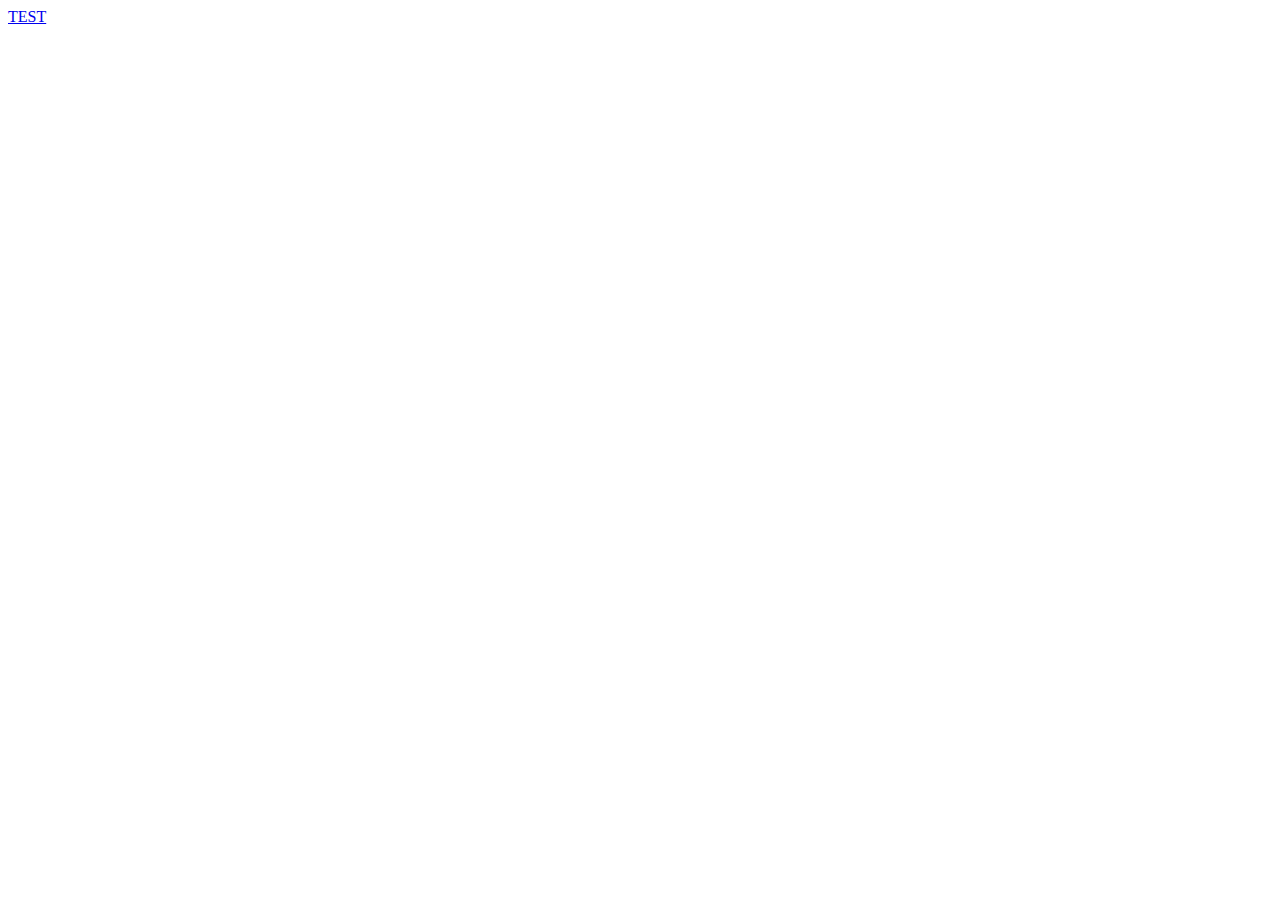
==== index.html @ 6a65d404 "test" ====
<!DOCTYPE html>
<html lang="en">
<head>
    <meta charset="UTF-8">
    <meta http-equiv="X-UA-Compatible" content="IE=edge">
    <meta name="viewport" content="width=device-width, initial-scale=1.0">
    <title>Document</title>
</head>
<body>
    <a href="./interactive-rating-component/index.html">TEST</a>
</body>
</html>
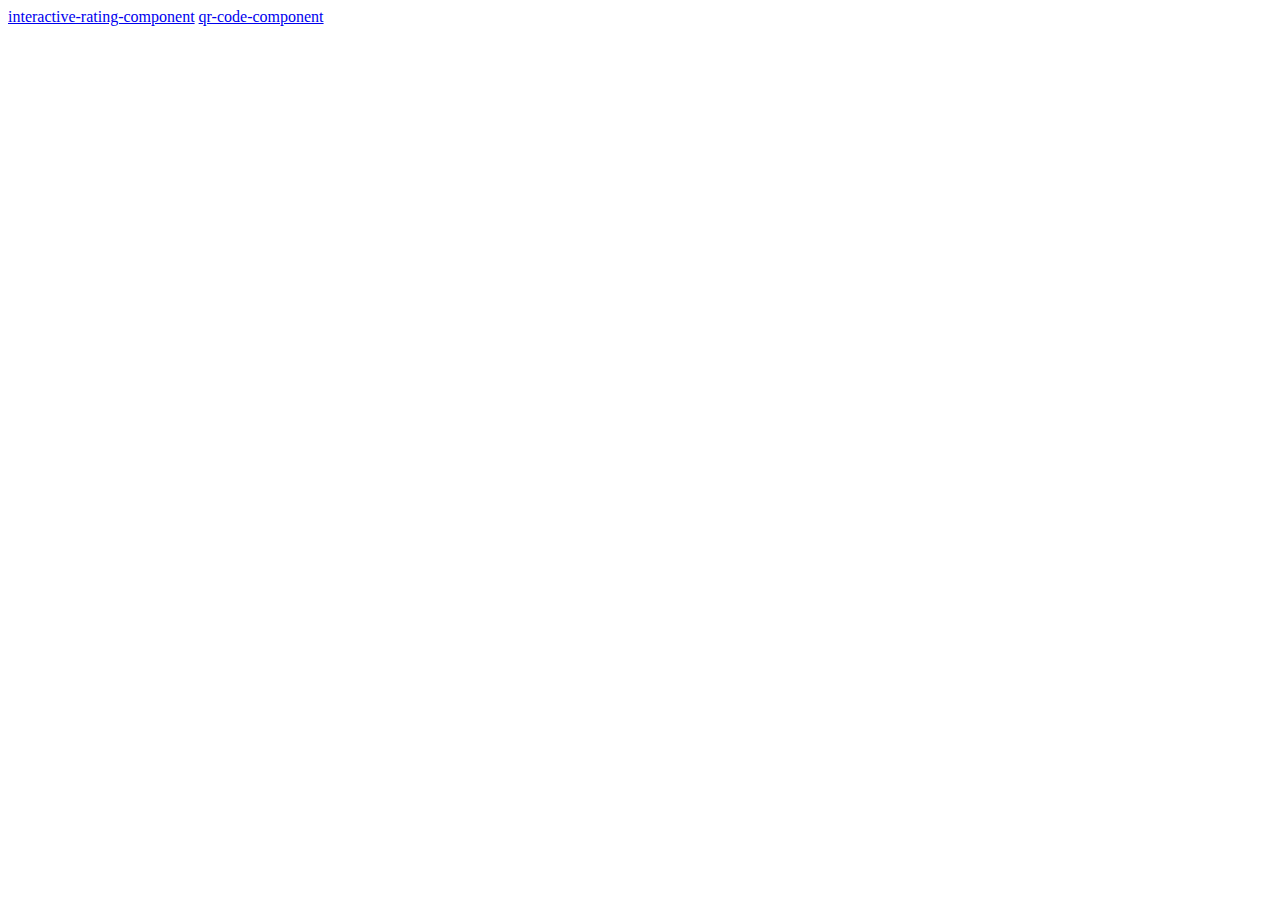
==== commit c725c3b1: "qr-code" ====
--- a/index.html
+++ b/index.html
@@ -4,9 +4,10 @@
     <meta charset="UTF-8">
     <meta http-equiv="X-UA-Compatible" content="IE=edge">
     <meta name="viewport" content="width=device-width, initial-scale=1.0">
-    <title>Document</title>
+    <title>Frontendmentor Challenges</title>
 </head>
 <body>
-    <a href="./interactive-rating-component/index.html">TEST</a>
+    <a href="./interactive-rating-component/index.html">interactive-rating-component</a>
+    <a href="./qr-code-component/index.html">qr-code-component</a>
 </body>
 </html>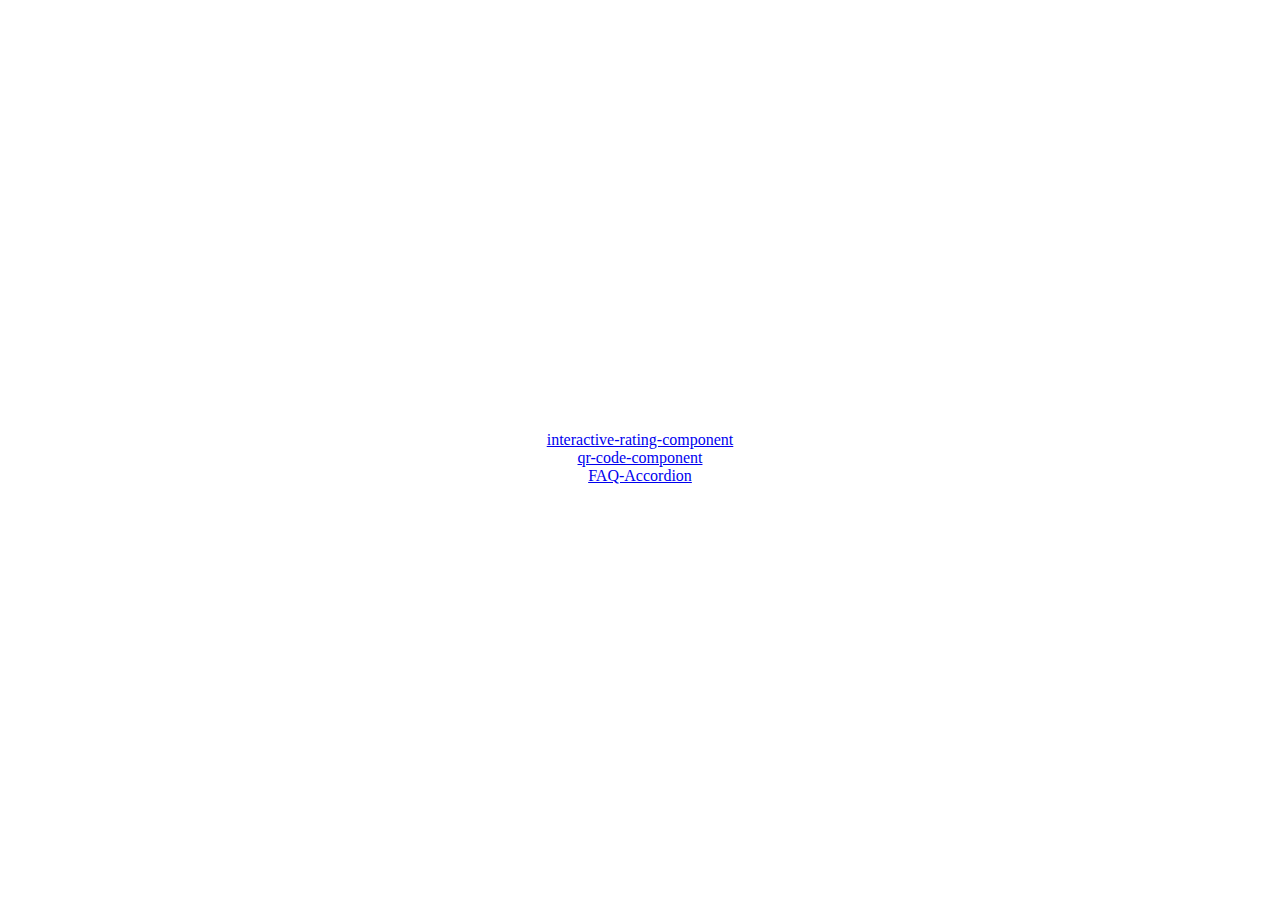
==== commit 0b5b19d1: "Update index.html" ====
--- a/index.html
+++ b/index.html
@@ -5,9 +5,19 @@
     <meta http-equiv="X-UA-Compatible" content="IE=edge">
     <meta name="viewport" content="width=device-width, initial-scale=1.0">
     <title>Frontendmentor Challenges</title>
+    <style>
+        body{
+            display:flex;
+            flex-direction: column;
+            justify-content: center;
+            align-items: center;
+            height: 100vh;
+        }
+    </style>
 </head>
 <body>
     <a href="./interactive-rating-component/index.html">interactive-rating-component</a>
     <a href="./qr-code-component/index.html">qr-code-component</a>
+    <a href="./faq-accordion/index.html">FAQ-Accordion</a>
 </body>
 </html>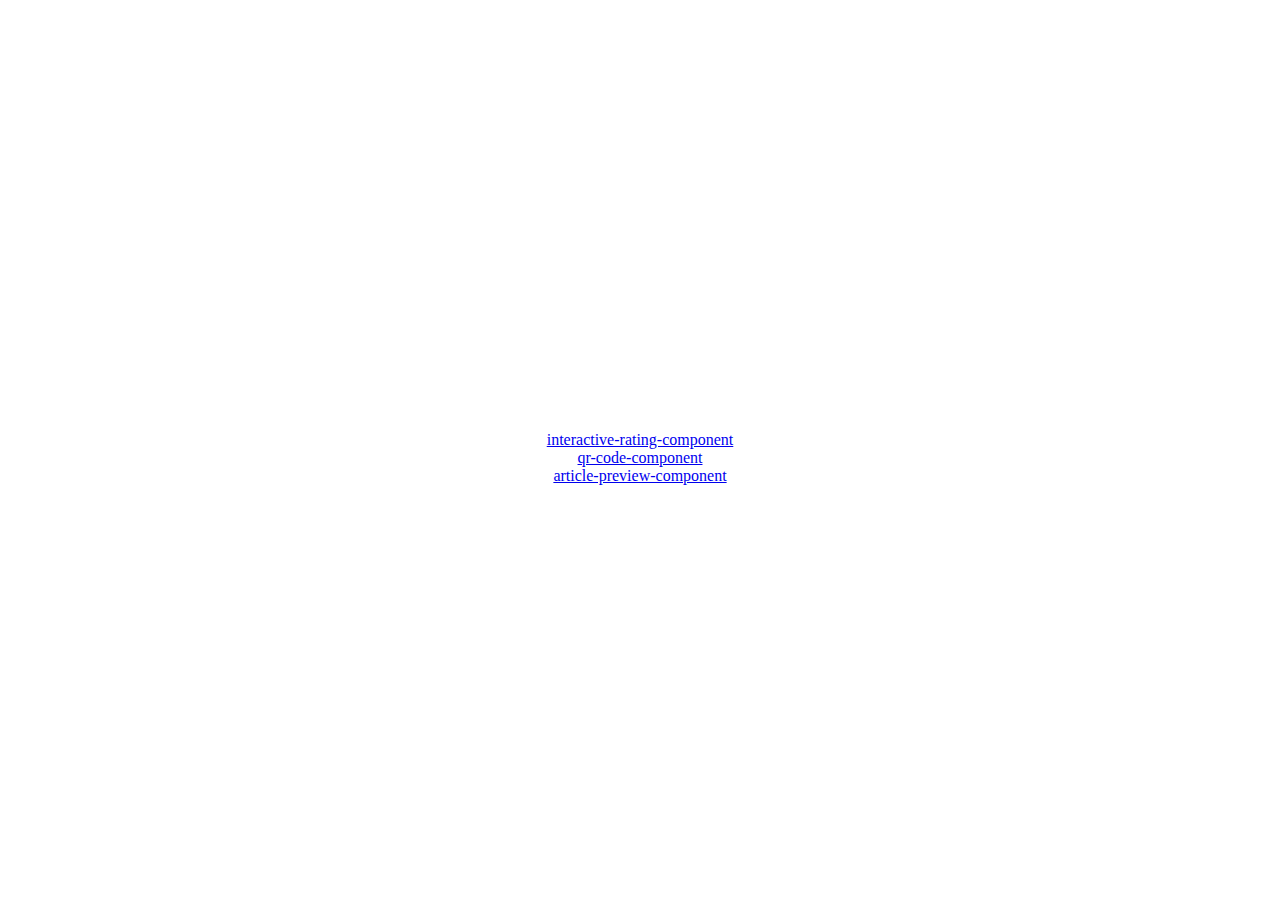
==== commit 2bf3af8e: "article preview component" ====
--- a/index.html
+++ b/index.html
@@ -18,6 +18,6 @@
 <body>
     <a href="./interactive-rating-component/index.html">interactive-rating-component</a>
     <a href="./qr-code-component/index.html">qr-code-component</a>
-    <a href="./faq-accordion/index.html">FAQ-Accordion</a>
+    <a href="./article-preview-component-master/index.html">article-preview-component</a>
 </body>
 </html>